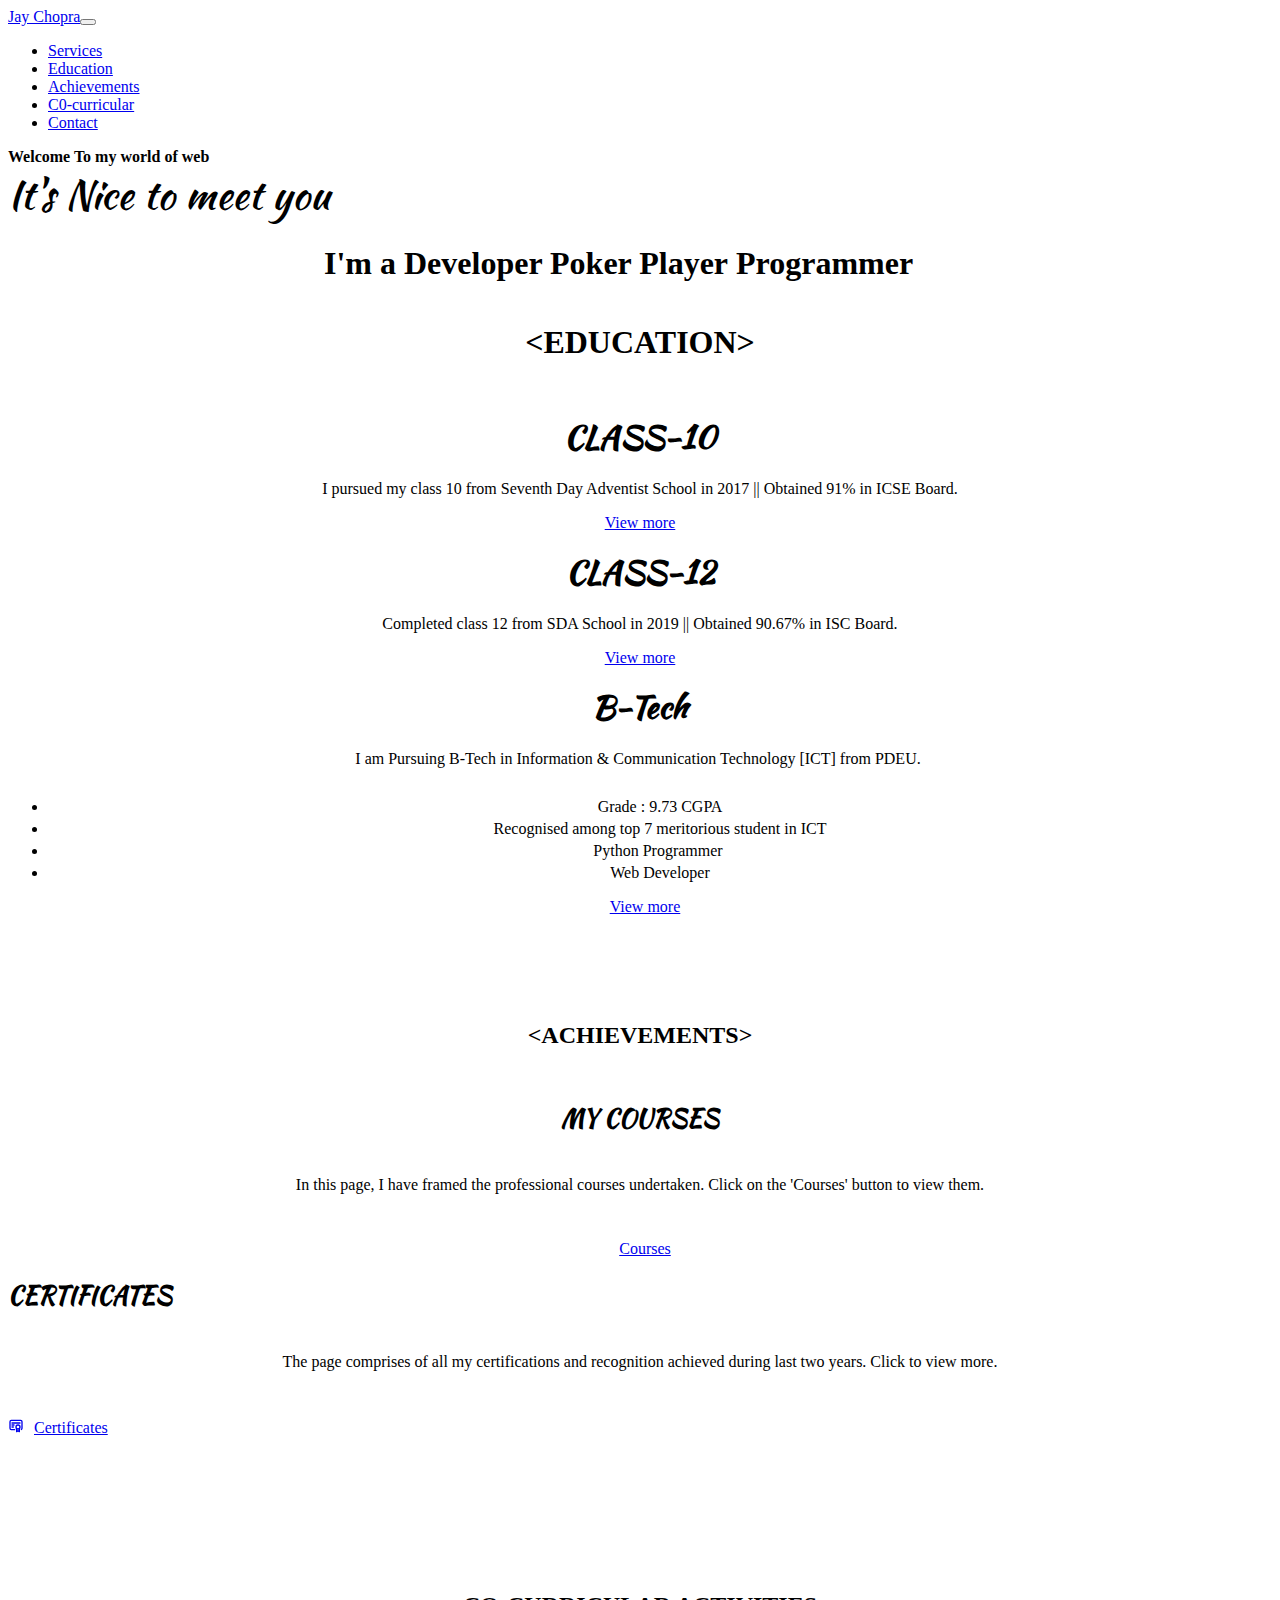
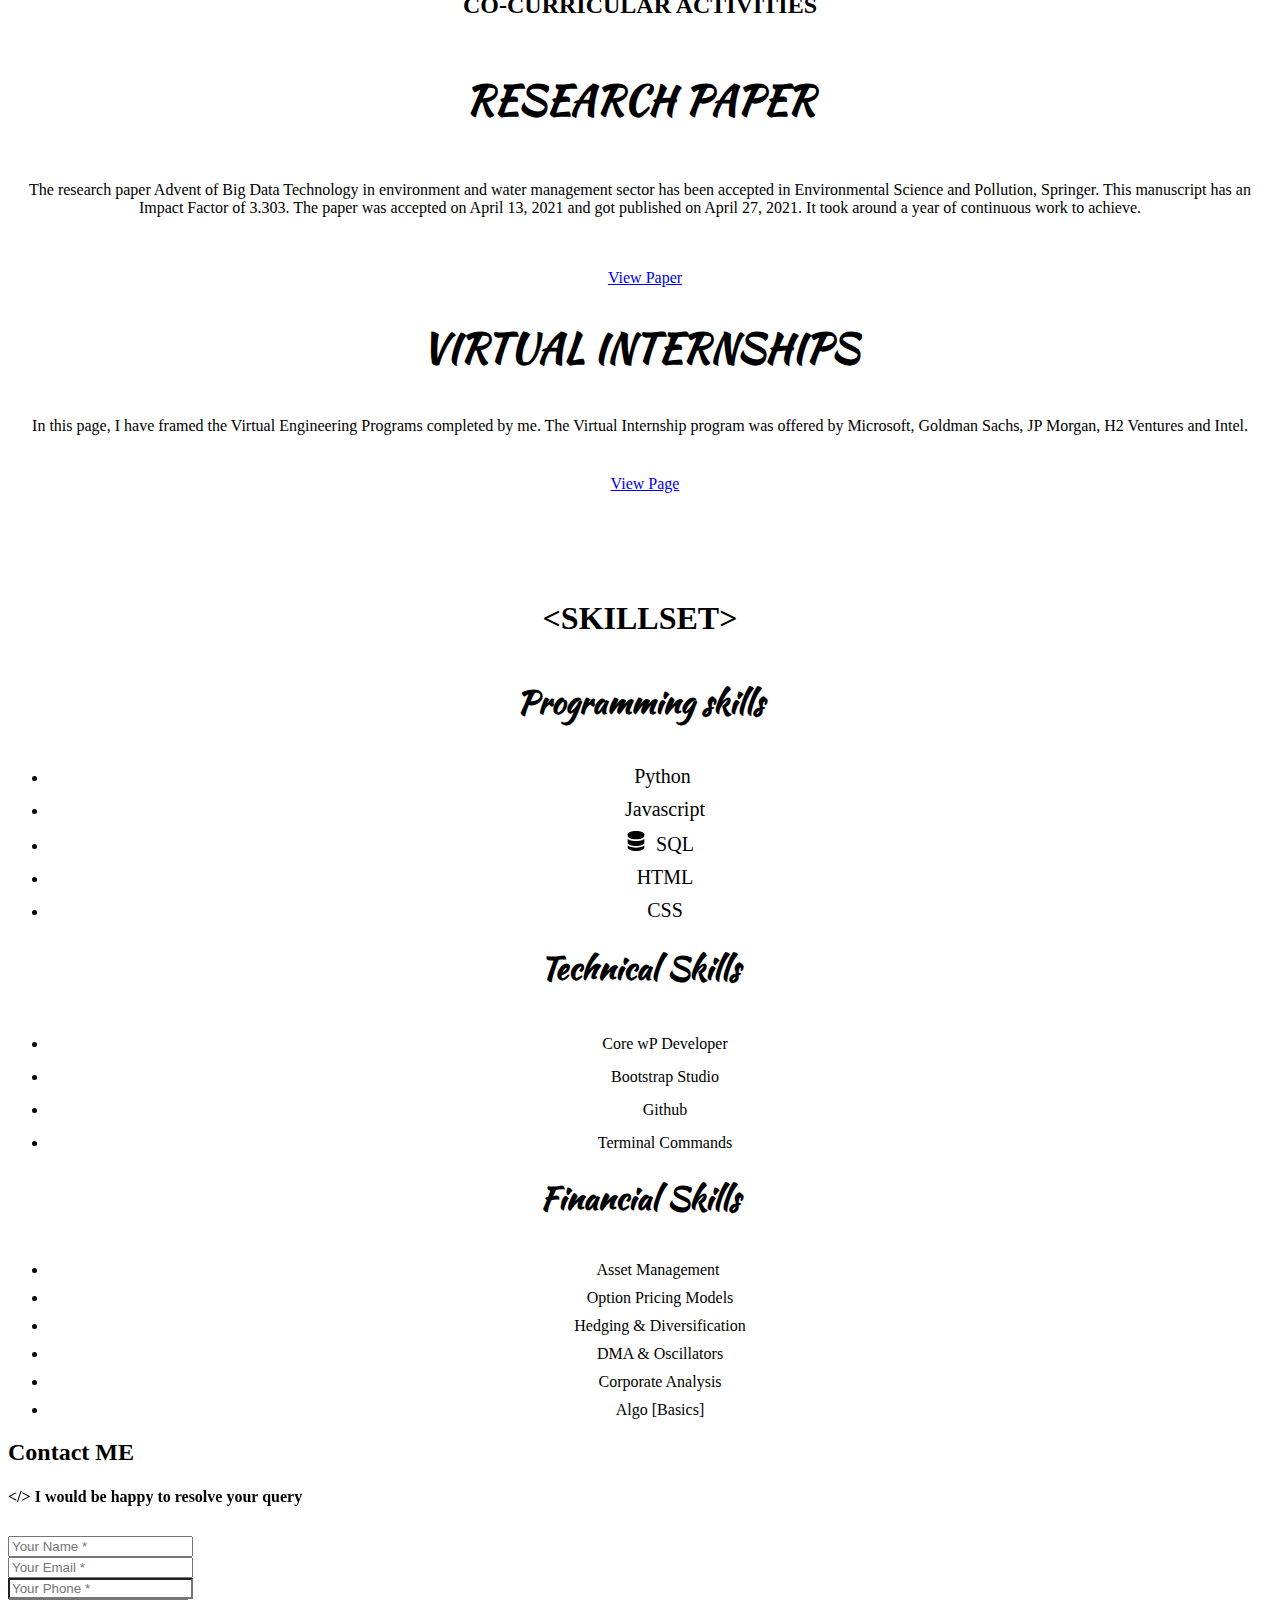
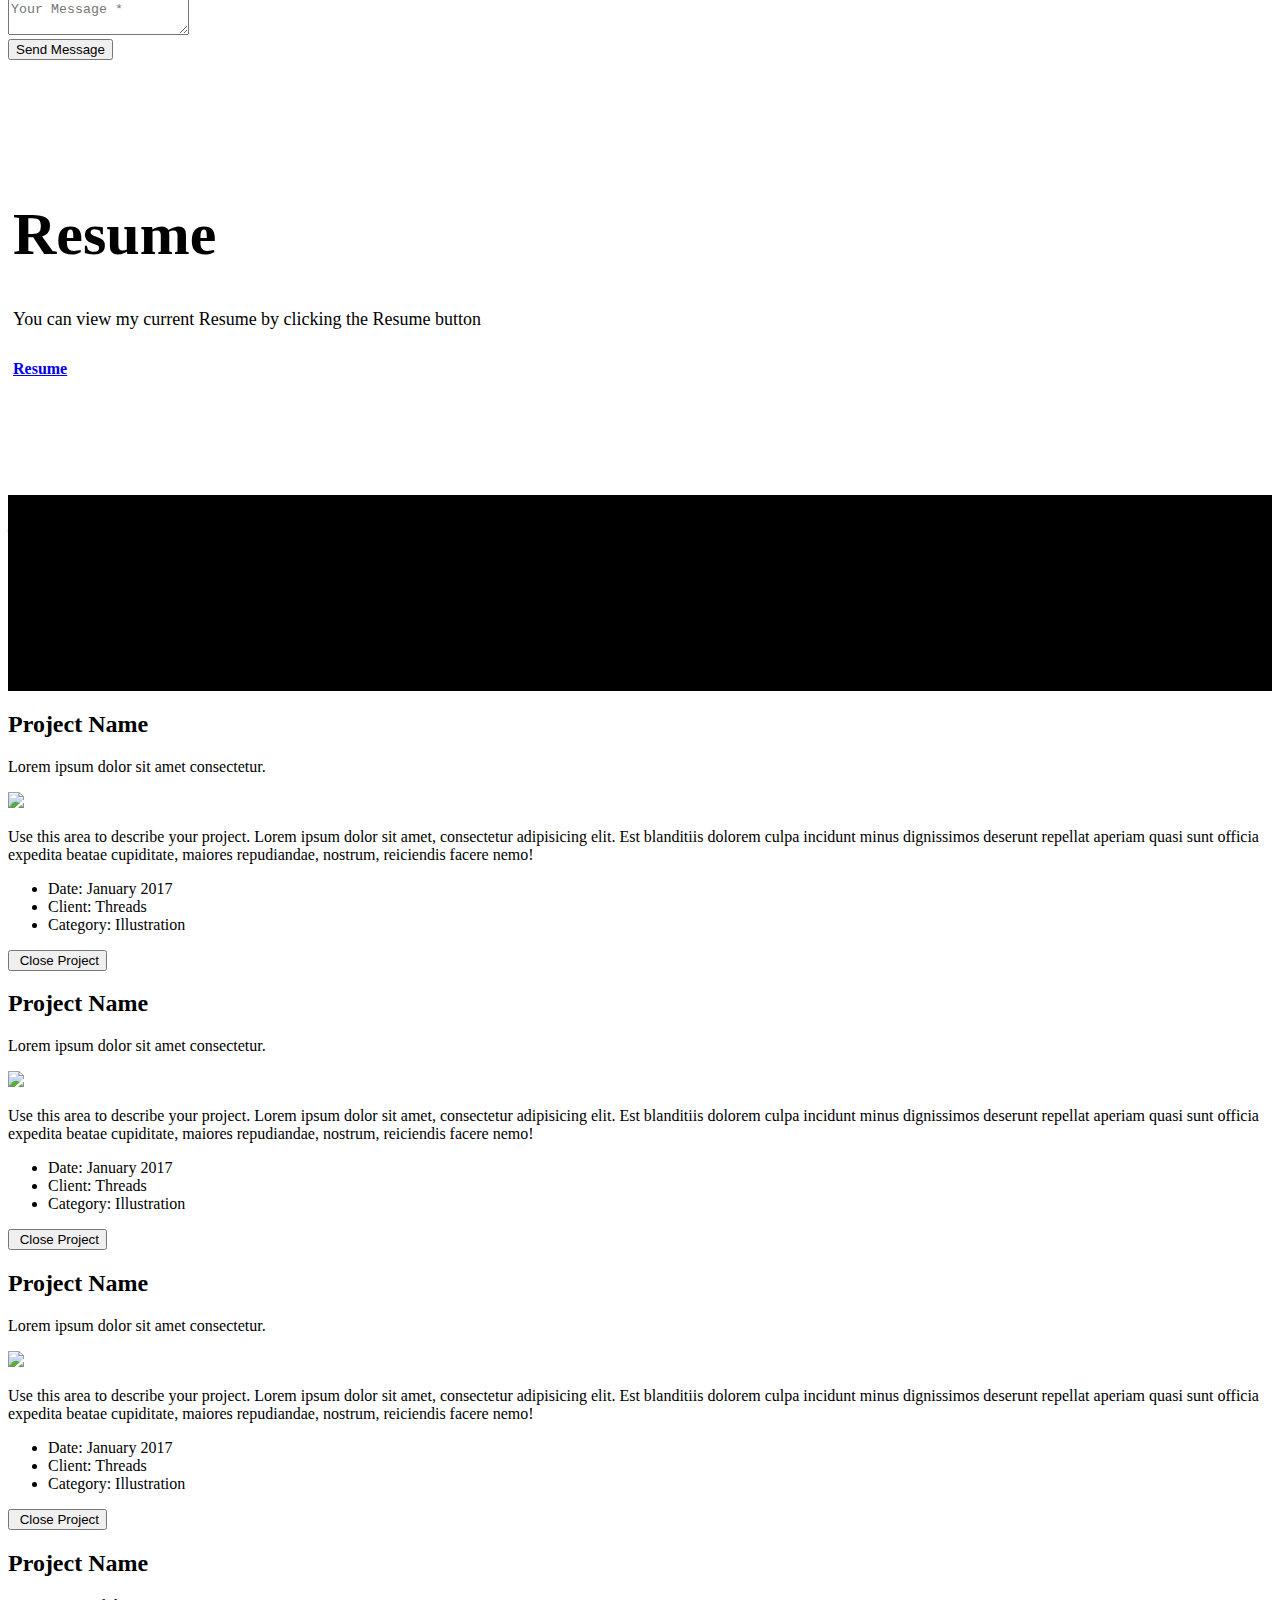
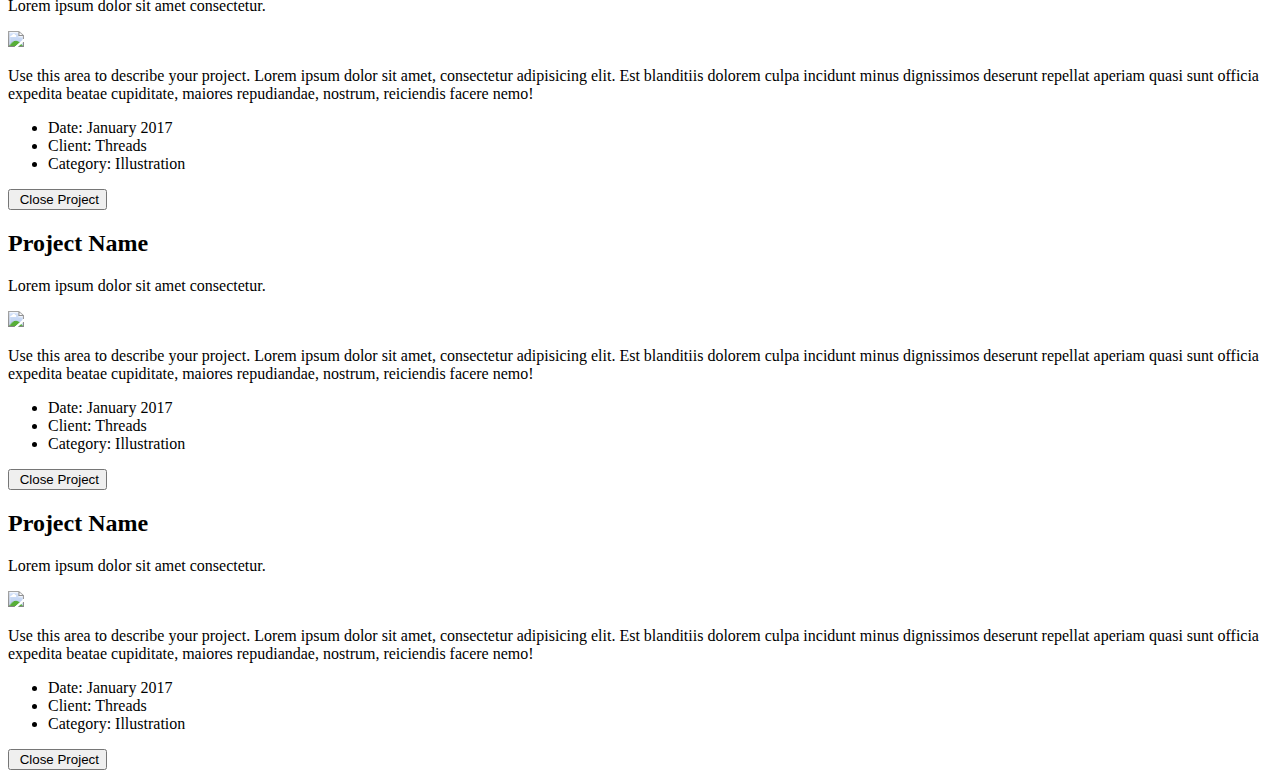
==== index.html @ 21f406fc "Update index.html" ====
<!DOCTYPE html>
<html>

<head>
    <meta charset="utf-8">
    <meta name="viewport" content="width=device-width, initial-scale=1.0, shrink-to-fit=no">
    <title>Home - Jay Chopra</title>
    <meta name="description" content="An amalgamation of web-developer and investor.">
    <link rel="stylesheet" href="./assets/bootstrap/css/bootstrap.min.css">
    <link rel="stylesheet" href="https://fonts.googleapis.com/css?family=Montserrat:400,700">
    <link rel="stylesheet" href="https://fonts.googleapis.com/css?family=Kaushan+Script">
    <link rel="stylesheet" href="https://fonts.googleapis.com/css?family=Akaya+Kanadaka&amp;display=swap">
    <link rel="stylesheet" href="./assets/fonts/fontawesome-all.min.css">
    <link rel="stylesheet" href="./assets/fonts/font-awesome.min.css">
    <link rel="stylesheet" href="./assets/fonts/ionicons.min.css">
    <link rel="stylesheet" href="./assets/fonts/line-awesome.min.css">
    <link rel="stylesheet" href="./assets/fonts/fontawesome5-overrides.min.css">
    <link rel="stylesheet" href="./assets/css/Animated-Typing-With-Blinking.css">
    <link rel="stylesheet" href="./assets/css/dropdown-search-bs4.css">
    <link rel="stylesheet" href="https://cdnjs.cloudflare.com/ajax/libs/animate.css/3.5.2/animate.min.css">
    <link rel="stylesheet" href="https://cdnjs.cloudflare.com/ajax/libs/aos/2.3.4/aos.css">
    <link rel="stylesheet" href="./assets/css/Jumbotron-Circular-Addon.css">
    <link rel="stylesheet" href="./assets/css/Projects-Clean.css">
    <link rel="stylesheet" href="./assets/css/untitled.css">
</head>

<body class="flex-grow-0 flex-shrink-0" id="page-top">
    <nav class="navbar navbar-dark navbar-expand-lg fixed-top bg-dark" id="mainNav" style="box-shadow: 3px 1px 12px 4px var(--pink);">
        <div class="container-fluid"><a class="navbar-brand" data-bss-hover-animate="pulse" href="#page-top" style="font-size: 32;text-shadow: 4px 1px 12px var(--orange);transform: scale(1.27);">Jay Chopra</a><button data-toggle="collapse" data-target="#navbarResponsive" class="navbar-toggler text-body navbar-toggler-right" data-bss-hover-animate="flash" type="button" aria-controls="navbarResponsive" aria-expanded="false" aria-label="Toggle navigation"><i class="fa fa-bars"></i></button>
            <div class="collapse navbar-collapse" id="navbarResponsive">
                <ul class="navbar-nav ml-auto text-uppercase">
                    <li class="nav-item"><a class="nav-link js-scroll-trigger" href="#services" style="text-shadow: 3px 1px 12px var(--blue);transform: scale(1);">Services</a></li>
                    <li class="nav-item"><a class="nav-link js-scroll-trigger" href="#education" style="text-shadow: 3px 1px 12px var(--blue);">Education</a></li>
                    <li class="nav-item"><a class="nav-link js-scroll-trigger" href="#courses" style="text-shadow: 3px 1px 12px var(--blue);">Achievements</a></li>
                    <li class="nav-item"><a class="nav-link js-scroll-trigger" href="#coca" style="text-shadow: 3px 1px 12px var(--blue);">C0-curricular</a></li>
                    <li class="nav-item"><a class="nav-link js-scroll-trigger" href="#contact" style="text-shadow: 3px 1px 12px var(--blue);">Contact</a></li>
                </ul>
            </div>
        </div>
    </nav>
    <header class="masthead" style="background-image:url('./assets/img/Br24.gif');">
        <div class="container">
            <div class="intro-text">
                <div class="text-capitalize text-center text-primary intro-lead-in" data-aos="zoom-in-up" data-aos-duration="600"><span style="color: var(--pink);border-color: var(--blue);font-weight: bold;background: var(--light);">Welcome To my world of web</span></div><span style="color: var(--gray-dark);font-size: 40px;font-family: 'Kaushan Script', serif;background: var(--light);">It's Nice to meet you</span>
            </div>
        </div>
    </header>
    <section style="padding-top: 0px;padding-bottom: 0px;">
        <div class="col" style="color: var(--indigo);background: linear-gradient(black, var(--orange) 0%, white 100%), var(--gray-dark);">
            <div class="text-nowrap d-flex justify-content-center align-items-center animated-text noSelect" style="background: rgba(255,255,255,0);border-style: none;margin-top: 16px;width: 50%;margin-right: auto;margin-left: auto;"><div class="caption v-middle text-center">
    <h1 class="cd-headline clip">
        <span class="blc">I'm a</span>
        <span class="cd-words-wrapper">
          <b class="is-visible">Developer </b>
          <b>Poker Player</b>
          <b>Programmer</b>
        </span>
        <span class="blinking"></span>
    </h1>
</div></div>
        </div>
    </section>
    <section id="education" style="text-align: center;">
        <div class="col-12 offset-0" data-aos="zoom-in" data-aos-duration="650" style="background: var(--gray-dark);">
            <h1 style="color: var(--light);padding-top: 20px;padding-bottom: 20px;text-shadow: 4px 1px 7px var(--orange);">&lt;EDUCATION&gt;</h1>
        </div>
        <div class="container" style="margin-top: 32px;">
            <div class="jumbotron" style="background: var(--gray-dark);">
                <h1 data-aos="slide-up" data-aos-duration="500" style="color: var(--white);margin-top: 5px;margin-bottom: 20px;font-family: 'Kaushan Script', serif;">CLASS-10</h1>
                <p data-aos="zoom-in-up" data-aos-duration="750" style="color: var(--white);">I pursued my class 10 from Seventh Day Adventist School in 2017 || Obtained 91% in ICSE Board.</p>
                <p><a class="btn btn-primary" role="button" data-aos="zoom-in-up" data-aos-duration="1000" style="background: var(--pink);border-color: var(--white);margin-top: 15px;" href="https://jaychopra.ml/academic-performance/">View more</a></p>
            </div>
        </div>
        <div class="container">
            <div class="jumbotron" style="background: var(--gray-dark);">
                <h1 data-aos="slide-up" data-aos-duration="500" style="color: var(--white);margin-top: 5px;margin-bottom: 20px;font-family: 'Kaushan Script', serif;">CLASS-12</h1>
                <p data-aos="zoom-in-up" data-aos-duration="1000" style="color: var(--light);">Completed class 12 from SDA School in 2019 || Obtained 90.67% in ISC Board.</p>
                <p><a class="btn btn-primary" role="button" data-aos="zoom-in-up" data-aos-duration="1000" style="background: var(--pink);border-color: var(--light);border-top-color: rgb(255,;border-right-color: 255,;border-bottom-color: 255);border-left-color: 255,;margin-top: 15px;" href="https://jaychopra.ml/academic-performance/">View more</a></p>
            </div>
        </div>
        <div class="container">
            <div class="jumbotron" style="background: var(--gray-dark);">
                <h1 data-aos="slide-up" data-aos-duration="500" style="color: var(--light);margin-top: 5px;margin-bottom: 20px;font-family: 'Kaushan Script', serif;">B-Tech</h1>
                <p data-aos="zoom-in-up" data-aos-duration="1000" style="color: var(--light);margin-bottom: 30px;">I am Pursuing B-Tech in Information &amp; Communication Technology [ICT] from PDEU.&nbsp;</p>
                <ul class="list-group">
                    <li class="list-group-item" data-aos="zoom-in-left" data-aos-duration="1000" style="margin-top: 4px;margin-bottom: 4px;border-right-width: 15px;border-right-color: var(--orange);border-left-width: 15px;border-left-color: var(--orange);"><span>Grade : 9.73 CGPA</span></li>
                    <li class="list-group-item" data-aos="zoom-in-left" data-aos-duration="1000" style="margin-top: 4px;margin-bottom: 4px;border-right-width: 15px;border-right-color: var(--orange);border-left-width: 15px;border-left-color: var(--orange);"><span>Recognised among top 7 meritorious student in ICT</span></li>
                    <li class="list-group-item" data-aos="zoom-in-left" data-aos-duration="1000" style="margin-top: 4px;margin-bottom: 4px;border-right-width: 15px;border-right-color: var(--orange);border-left-width: 15px;border-left-color: var(--orange);"><span>Python Programmer&nbsp;</span></li>
                    <li class="list-group-item" data-aos="zoom-in-left" data-aos-duration="1000" style="margin-top: 4px;margin-bottom: 4px;border-right-width: 15px;border-right-color: var(--orange);border-left-width: 15px;border-left-color: var(--orange);"><span>Web Developer</span></li>
                </ul>
                <p><a class="btn btn-primary" role="button" data-aos="zoom-in-up" data-aos-duration="1000" style="background: var(--pink);border-color: var(--white);margin-top: 30px;" href="https://jaychopra.ml/"><i class="fa fa-university" style="margin-right: 10px;"></i>View more</a></p>
            </div>
        </div>
    </section>
    <section id="courses" style="padding-top: 50px;padding-bottom: 50px;">
        <div class="col" style="background: var(--gray-dark);color: var(--white);text-shadow: 4px 1Px 7px var(--orange);">
            <h2 data-aos="zoom-in" data-aos-duration="500" style="font-size: 35;padding-top: 20PX;padding-bottom: 20PX;text-align: center;">&lt;ACHIEVEMENTS&gt;</h2>
        </div>
        <div class="container" style="margin-top: 32PX;">
            <div class="jumbotron" style="text-align: center;background: var(--gray-dark);">
                <h2 data-aos="slide-up" data-aos-duration="500" style="color: var(--light);font-family: 'Kaushan Script', serif;">MY COURSES</h2>
                <p data-aos="zoom-in-up" data-aos-duration="1000" style="text-align: center;color: var(--light);padding-top: 20px;padding-bottom: 30px;">In this page, I have framed the professional courses undertaken. Click on the 'Courses' button to view them.</p>
                <p><a class="btn btn-primary btn-lg" role="button" data-aos="zoom-in-up" data-aos-duration="1000" style="background: var(--pink);border-color: var(--white);border-top-color: rgb(255,;border-right-color: 255,;border-bottom-color: 255);border-left-color: 255,;" href="https://jaychopra.ml/courses/"><i class="fa fa-graduation-cap" style="margin-right: 10px;"></i>Courses</a></p>
            </div>
        </div>
        <div class="container">
            <div class="jumbotron text-center" style="background: var(--gray-dark);">
                <h2 style="color: var(--light);font-family: 'Kaushan Script', serif;">CERTIFICATES</h2>
                <p data-aos="zoom-in-up" data-aos-duration="1000" style="color: var(--light);text-align: center;padding-top: 20px;padding-bottom: 30px;">The page comprises of all my certifications and recognition achieved during last two years. Click to view more.</p>
                <p><a class="btn btn-primary btn-lg" role="button" data-aos="zoom-in-up" data-aos-duration="1000" href="https://jaychopra.ml/certifications/" style="background: var(--pink);border-color: var(--light);"><svg xmlns="http://www.w3.org/2000/svg" width="1em" height="1em" viewBox="0 0 24 24" stroke-width="2" stroke="currentColor" fill="none" stroke-linecap="round" stroke-linejoin="round" class="icon icon-tabler icon-tabler-certificate" style="margin-right: 10px;">
                            <path stroke="none" d="M0 0h24v24H0z" fill="none"></path>
                            <circle cx="15" cy="15" r="3"></circle>
                            <path d="M13 17.5v4.5l2 -1.5l2 1.5v-4.5"></path>
                            <path d="M10 19h-5a2 2 0 0 1 -2 -2v-10c0 -1.1 .9 -2 2 -2h14a2 2 0 0 1 2 2v10a2 2 0 0 1 -1 1.73"></path>
                            <line x1="6" y1="9" x2="18" y2="9"></line>
                            <line x1="6" y1="12" x2="9" y2="12"></line>
                            <line x1="6" y1="15" x2="8" y2="15"></line>
                        </svg>Certificates</a></p>
            </div>
        </div>
    </section>
    <section id="coca" style="padding-top: 50px;padding-bottom: 50px;">
        <div class="col" style="background: var(--gray-dark);color: var(--light);text-shadow: 4px 1px 7px var(--orange);">
            <h2 data-aos="zoom-in" style="text-align: center;padding-top: 20PX;padding-bottom: 20PX;">CO-CURRICULAR ACTIVITIES</h2>
        </div>
        <div class="container">
            <div class="row">
                <div class="col-md-6" style="margin-top: 32px;">
                    <div class="jumbotron" style="text-align: center;color: var(--light);background: var(--gray-dark);">
                        <h2 data-aos="slide-up" data-aos-duration="500" data-aos-delay="100" style="font-family: 'Kaushan Script', serif;margin-top: 5px;font-size: 40px;">RESEARCH PAPER</h2>
                        <p data-aos="zoom-in-up" data-aos-duration="1000" data-aos-delay="200" style="text-align: center;margin-bottom: 0px;"><br>The research paper Advent of Big Data Technology in environment and water management sector has been accepted in Environmental Science and Pollution, Springer. This manuscript has an Impact Factor of 3.303. The paper was accepted on April 13, 2021 and got published on April 27, 2021. It took around a year of continuous work to achieve.<br><br><br></p>
                        <p><a class="btn btn-primary btn-block" role="button" data-aos="zoom-in-up" data-aos-duration="1000" style="background: var(--pink);border-color: var(--white);border-left-color: var(--white);" href="https://link.springer.com/article/10.1007/s11356-021-14017-y"><i class="icon ion-ios-paper" style="margin-right: 10px;"></i>View Paper</a></p>
                    </div>
                </div>
                <div class="col-md-6" style="margin-top: 32px;">
                    <div class="jumbotron" style="text-align: center;background: var(--gray-dark);">
                        <h2 data-aos="slide-up" data-aos-duration="500" data-aos-delay="100" style="color: var(--white);font-family: 'Kaushan Script', serif;margin-top: 5px;margin-bottom: 40px;font-size: 40px;">VIRTUAL INTERNSHIPS</h2>
                        <p data-aos="zoom-in-up" data-aos-duration="1000" data-aos-delay="250" style="color: var(--white);text-align: center;margin-top: 20px;margin-bottom: 40px;">In this page, I have framed the Virtual Engineering Programs completed by me. The Virtual Internship program was offered by Microsoft, Goldman Sachs, JP Morgan, H2 Ventures and Intel.</p>
                        <p><a class="btn btn-primary btn-block" role="button" data-aos="zoom-in-up" data-aos-duration="1000" data-aos-delay="250" style="background: var(--pink);border-color: var(--white);" href="https://jaychopra.ml/virtual-internships/"><i class="fas fa-certificate" style="margin-right: 10px;"></i>View Page</a></p>
                    </div>
                </div>
            </div>
        </div>
    </section>
    <section style="text-align: center;">
        <div class="col" style="background: var(--gray-dark);">
            <h1 data-aos="zoom-in" data-aos-duration="500" style="color: var(--light);text-shadow: 4px 1px 7px var(--orange);padding-top: 20px;padding-bottom: 20px;">&lt;SKILLSET&gt;</h1>
        </div>
        <div class="container">
            <div class="row">
                <div class="col-md-4" style="margin-top: 10px;">
                    <div class="jumbotron" style="background: var(--gray-dark);">
                        <h1 data-aos="slide-up" style="color: var(--white);font-family: 'Kaushan Script', serif;margin-bottom: 40px;">Programming skills</h1>
                        <ul class="list-group">
                            <li class="list-group-item" data-aos="zoom-in-left" data-aos-duration="1000" data-aos-delay="250" style="margin-bottom: 10px;border-right: 10px groove var(--pink) ;border-bottom: 10px groove var(--pink) ;"><i class="icon ion-social-python" style="margin-right: 10px;color: var(--blue);font-size: 20px;"></i><span style="font-size: 20px;">Python&nbsp;</span></li>
                            <li class="list-group-item" data-aos="zoom-in-left" data-aos-duration="1000" data-aos-delay="250" style="margin-bottom: 10px;border-right: 10px groove var(--pink) ;border-bottom: 10px groove var(--pink) ;"><i class="icon ion-social-javascript" style="margin-right: 10px;font-size: 20px;color: var(--yellow);"></i><span style="font-size: 20px;">Javascript</span></li>
                            <li class="list-group-item" data-aos="zoom-in-left" data-aos-duration="1000" data-aos-delay="250" style="margin-bottom: 10px;border-right: 10px groove var(--pink) ;border-bottom: 10px groove var(--pink) ;"><svg xmlns="http://www.w3.org/2000/svg" width="1em" height="1em" fill="currentColor" viewBox="0 0 16 16" class="bi bi-server" style="margin-right: 10px;font-size: 20px;">
                                    <path d="M1.333 2.667C1.333 1.194 4.318 0 8 0s6.667 1.194 6.667 2.667V4c0 1.473-2.985 2.667-6.667 2.667S1.333 5.473 1.333 4V2.667z"></path>
                                    <path d="M1.333 6.334v3C1.333 10.805 4.318 12 8 12s6.667-1.194 6.667-2.667V6.334a6.51 6.51 0 0 1-1.458.79C11.81 7.684 9.967 8 8 8c-1.966 0-3.809-.317-5.208-.876a6.508 6.508 0 0 1-1.458-.79z"></path>
                                    <path d="M14.667 11.668a6.51 6.51 0 0 1-1.458.789c-1.4.56-3.242.876-5.21.876-1.966 0-3.809-.316-5.208-.876a6.51 6.51 0 0 1-1.458-.79v1.666C1.333 14.806 4.318 16 8 16s6.667-1.194 6.667-2.667v-1.665z"></path>
                                </svg><span style="font-size: 20PX;">SQL</span></li>
                            <li class="list-group-item" data-aos="zoom-in-left" data-aos-duration="1000" data-aos-delay="250" style="margin-bottom: 10px;border-right: 10px groove var(--pink) ;border-bottom: 10px groove var(--pink) ;"><i class="fa fa-html5" style="margin-right: 10PX;font-size: 20PX;color: var(--orange);"></i><span style="font-size: 20PX;">HTML</span></li>
                            <li class="list-group-item" data-aos="zoom-in-left" data-aos-duration="1000" data-aos-delay="250" style="margin-bottom: 10px;border-right: 10px groove var(--pink) ;border-bottom: 10px groove var(--pink) ;"><i class="fa fa-css3" style="margin-right: 10PX;font-size: 20PX;color: var(--blue);"></i><span style="font-size: 20PX;">CSS</span></li>
                        </ul>
                        <p></p>
                    </div>
                </div>
                <div class="col-md-4" style="margin-top: 10px;">
                    <div class="jumbotron" style="background: var(--gray-dark);">
                        <h1 data-aos="flip-up" data-aos-duration="1000" data-aos-delay="250" style="color: var(--white);font-family: 'Kaushan Script', serif;margin-bottom: 40px;">Technical Skills</h1>
                        <p style="color: var(--white);"></p>
                        <ul class="list-group">
                            <li class="list-group-item" data-aos="zoom-in" data-aos-duration="1000" data-aos-delay="250" style="margin-bottom: 10px;border-left-width: 15px;border-left-color: var(--orange);"><i class="fa fa-wordpress" style="margin-right: 10PX;font-size: 20PX;color: var(--pink);"></i><span>Core wP Developer</span></li>
                            <li class="list-group-item" data-aos="zoom-in" data-aos-duration="1000" data-aos-delay="250" style="margin-bottom: 10px;border-left-width: 15px;border-left-color: var(--orange);"><i class="icon ion-ios-browsers-outline" style="margin-right: 10px;color: var(--blue);font-size: 20px;"></i><span>Bootstrap Studio</span></li>
                            <li class="list-group-item" data-aos="zoom-in" data-aos-duration="1000" data-aos-delay="250" style="margin-bottom: 10px;border-left-width: 15px;border-left-color: var(--orange);"><i class="fa fa-github" style="margin-right: 10px;font-size: 20px;"></i><span>Github</span></li>
                            <li class="list-group-item" data-aos="zoom-in" data-aos-duration="1000" data-aos-delay="250" style="margin-bottom: 10px;border-left-width: 15px;border-left-color: var(--orange);"><i class="fa fa-terminal" style="margin-right: 10px;font-size: 20px;color: var(--light);background: var(--gray-dark);"></i><span>Terminal Commands</span></li>
                        </ul>
                        <p></p>
                    </div>
                </div>
                <div class="col-md-4" style="margin-top: 10px;">
                    <div class="jumbotron" style="background: var(--gray-dark);">
                        <h1 data-aos="flip-down" data-aos-duration="1000" data-aos-delay="150" style="color: var(--white);font-family: 'Kaushan Script', serif;margin-bottom: 40px;">Financial Skills</h1>
                        <ul class="list-group">
                            <li class="list-group-item" data-aos="zoom-in-up" data-aos-duration="1000" data-aos-delay="250" style="margin-bottom: 10px;border-top-width: 15px;border-top-color: var(--red);"><span>Asset Management&nbsp;</span></li>
                            <li class="list-group-item" data-aos="zoom-in-up" data-aos-duration="1000" data-aos-delay="250" style="margin-bottom: 10px;border-top-width: 15px;border-top-color: var(--red);"><span>Option Pricing Models</span></li>
                            <li class="list-group-item" data-aos="zoom-in-up" data-aos-duration="1000" data-aos-delay="250" style="margin-bottom: 10px;border-top-width: 15px;border-top-color: var(--red);"><span>Hedging &amp; Diversification</span></li>
                            <li class="list-group-item" data-aos="zoom-in-up" data-aos-duration="1000" data-aos-delay="250" style="margin-bottom: 10px;border-top-width: 15px;border-top-color: var(--red);"><span>DMA &amp; Oscillators</span></li>
                            <li class="list-group-item" data-aos="zoom-in-up" data-aos-duration="1000" data-aos-delay="250" style="margin-bottom: 10px;border-top-width: 15px;border-top-color: var(--red);"><span>Corporate Analysis</span></li>
                            <li class="list-group-item" data-aos="zoom-in-up" data-aos-duration="1000" data-aos-delay="250" style="margin-bottom: 10px;border-top-width: 15px;border-top-color: var(--red);"><span>Algo [Basics]</span></li>
                        </ul>
                        <p></p>
                    </div>
                </div>
            </div>
        </div>
    </section>
    <section id="contact" style="background-image:url('assets/img/map-image.png');">
        <div class="container">
            <div class="row">
                <div class="col-lg-12 text-center" style="text-shadow: 0px 0px var(--blue);">
                    <h2 class="text-uppercase section-heading" style="text-shadow: 10px 1px 13px var(--blue);transform: translate(0px) rotate(0deg) scale(1);">Contact ME</h2>
                    <h3 class="text-muted section-subheading" style="filter: sepia(0%);transform: scale(1.16);color: var(--light);"></h3>
                    <h4 class="text-muted section-subheading" style="filter: sepia(0%);transform: scale(1);color: var(--light);margin-bottom: 30px;">&lt;/&gt; I would be happy to resolve your query</h4>
                </div>
            </div>
            <div class="row">
                <div class="col-lg-12">
                    <form id="contactForm" name="contactForm" novalidate="novalidate">
                        <div class="form-row">
                            <div class="col-md-6">
                                <div class="form-group"><input class="form-control" type="text" data-bss-hover-animate="pulse" id="name" placeholder="Your Name *" required=""><small class="form-text text-danger flex-grow-1 help-block lead"></small></div>
                                <div class="form-group"><input class="form-control" type="email" data-bss-hover-animate="pulse" id="email" placeholder="Your Email *" required="" inputmode="email"><small class="form-text text-danger help-block lead"></small></div>
                                <div class="form-group"><input class="form-control" type="tel" data-bss-hover-animate="pulse" placeholder="Your Phone *" required="" style="box-shadow: 0px 0px;" inputmode="numeric"><small class="form-text text-danger help-block lead"></small></div>
                            </div>
                            <div class="col-md-6">
                                <div class="form-group"><textarea class="form-control" data-bss-hover-animate="pulse" id="message" placeholder="Your Message *" required=""></textarea><small class="form-text text-danger help-block lead"></small></div>
                            </div>
                            <div class="clearfix"></div>
                            <div class="col-lg-12 text-center">
                                <div id="success"></div><button class="btn btn-primary btn-xl text-uppercase" data-bss-hover-animate="flash" id="sendMessageButton" type="submit" style="color: var(--dark);">Send Message</button>
                            </div>
                        </div>
                    </form>
                </div>
            </div>
        </div>
    </section>
    <section style="padding-bottom: 80px;padding-top: 100px;">
        <div class="jumbotron text-center" style="background: var(--gray-dark);margin-right: 5px;margin-left: 5px;">
            <h1 data-aos="zoom-in" style="color: var(--light);font-size: 60px;">Resume</h1>
            <p data-aos="zoom-in" data-aos-duration="1000" data-aos-delay="500" style="color: var(--light);margin-top: 20px;margin-bottom: 30px;font-size: 18px;">You can view my current Resume by clicking the Resume button</p>
            <p><a class="btn btn-primary" role="button" data-aos="zoom-in" data-aos-duration="1000" data-aos-delay="500" href="https://drive.google.com/file/d/1E4tWUwLLKwQmD3qWIn9jCupteX9cgw9H/view?usp=sharing" style="background: var(--pink);border-color: var(--light);border-top-color: rgb(255,;border-right-color: 255,;border-bottom-color: 255);border-left-color: 255,;font-weight: bold;">Resume</a></p>
        </div>
    </section>
    <footer class="shadow-sm" style="background: #000000;">
        <div class="col">
            <h1 data-aos="zoom-in" data-aos-duration="1700" style="color: var(--white);font-family: 'Kaushan Script', serif;padding-bottom: 25px;text-shadow: 4px 4px 9px var(--primary);">Jay Chopra</h1>
        </div>
        <div class="container">
            <div class="row">
                <div class="col">
                    <ul class="list-inline social-buttons" style="text-align: center;">
                        <li class="list-inline-item"><a class="bg-secondary border rounded-0" href="mailto:jaychopra.ml@icloud.com" style="font-size: 30px;margin-right: 5px;"><i class="icon ion-android-mail" style="text-align: center;font-size: 30px;"></i></a></li>
                        <li class="list-inline-item"><a class="bg-secondary border rounded-0" style="font-size: 30px;" href="https://github.com/jaychopra04"><i class="la la-github-square" style="font-size: 30px;"></i></a></li>
                        <li class="list-inline-item"><a class="bg-secondary border rounded-0" href="https://www.linkedin.com/in/jay-chopra-86b54b1a5/" style="font-size: 30px;margin-left: 5px;"><i class="fa fa-linkedin"></i></a></li>
                    </ul>
                </div>
            </div>
        </div>
    </footer>
    <div class="modal fade text-center portfolio-modal" role="dialog" tabindex="-1" id="portfolioModal1">
        <div class="modal-dialog modal-lg" role="document">
            <div class="modal-content">
                <div class="container">
                    <div class="row">
                        <div class="col-lg-8 mx-auto">
                            <div class="modal-body">
                                <h2 class="text-uppercase">Project Name</h2>
                                <p class="text-muted item-intro">Lorem ipsum dolor sit amet consectetur.</p><img class="img-fluid d-block mx-auto" src="portfolio/1-full.jpg">
                                <p>Use this area to describe your project. Lorem ipsum dolor sit amet, consectetur adipisicing elit. Est blanditiis dolorem culpa incidunt minus dignissimos deserunt repellat aperiam quasi sunt officia expedita beatae cupiditate, maiores repudiandae, nostrum, reiciendis facere nemo!</p>
                                <ul class="list-unstyled">
                                    <li>Date: January 2017</li>
                                    <li>Client: Threads</li>
                                    <li>Category: Illustration</li>
                                </ul><button class="btn btn-primary" data-dismiss="modal" type="button"><i class="fa fa-times"></i><span>&nbsp;Close Project</span></button>
                            </div>
                        </div>
                    </div>
                </div>
            </div>
        </div>
    </div>
    <div class="modal fade text-center portfolio-modal" role="dialog" tabindex="-1" id="portfolioModal2">
        <div class="modal-dialog modal-lg" role="document">
            <div class="modal-content">
                <div class="container">
                    <div class="row">
                        <div class="col-lg-8 mx-auto">
                            <div class="modal-body">
                                <h2 class="text-uppercase">Project Name</h2>
                                <p class="text-muted item-intro">Lorem ipsum dolor sit amet consectetur.</p><img class="img-fluid d-block mx-auto" src="portfolio/2-full.jpg">
                                <p>Use this area to describe your project. Lorem ipsum dolor sit amet, consectetur adipisicing elit. Est blanditiis dolorem culpa incidunt minus dignissimos deserunt repellat aperiam quasi sunt officia expedita beatae cupiditate, maiores repudiandae, nostrum, reiciendis facere nemo!</p>
                                <ul class="list-unstyled">
                                    <li>Date: January 2017</li>
                                    <li>Client: Threads</li>
                                    <li>Category: Illustration</li>
                                </ul><button class="btn btn-primary" data-dismiss="modal" type="button"><i class="fa fa-times"></i><span>&nbsp;Close Project</span></button>
                            </div>
                        </div>
                    </div>
                </div>
            </div>
        </div>
    </div>
    <div class="modal fade text-center portfolio-modal" role="dialog" tabindex="-1" id="portfolioModal3">
        <div class="modal-dialog modal-lg" role="document">
            <div class="modal-content">
                <div class="container">
                    <div class="row">
                        <div class="col-lg-8 mx-auto">
                            <div class="modal-body">
                                <h2 class="text-uppercase">Project Name</h2>
                                <p class="text-muted item-intro">Lorem ipsum dolor sit amet consectetur.</p><img class="img-fluid d-block mx-auto" src="portfolio/3-full.jpg">
                                <p>Use this area to describe your project. Lorem ipsum dolor sit amet, consectetur adipisicing elit. Est blanditiis dolorem culpa incidunt minus dignissimos deserunt repellat aperiam quasi sunt officia expedita beatae cupiditate, maiores repudiandae, nostrum, reiciendis facere nemo!</p>
                                <ul class="list-unstyled">
                                    <li>Date: January 2017</li>
                                    <li>Client: Threads</li>
                                    <li>Category: Illustration</li>
                                </ul><button class="btn btn-primary" data-dismiss="modal" type="button"><i class="fa fa-times"></i><span>&nbsp;Close Project</span></button>
                            </div>
                        </div>
                    </div>
                </div>
            </div>
        </div>
    </div>
    <div class="modal fade text-center portfolio-modal" role="dialog" tabindex="-1" id="portfolioModal4">
        <div class="modal-dialog modal-lg" role="document">
            <div class="modal-content">
                <div class="container">
                    <div class="row">
                        <div class="col-lg-8 mx-auto">
                            <div class="modal-body">
                                <h2 class="text-uppercase">Project Name</h2>
                                <p class="text-muted item-intro">Lorem ipsum dolor sit amet consectetur.</p><img class="img-fluid d-block mx-auto" src="portfolio/4-full.jpg">
                                <p>Use this area to describe your project. Lorem ipsum dolor sit amet, consectetur adipisicing elit. Est blanditiis dolorem culpa incidunt minus dignissimos deserunt repellat aperiam quasi sunt officia expedita beatae cupiditate, maiores repudiandae, nostrum, reiciendis facere nemo!</p>
                                <ul class="list-unstyled">
                                    <li>Date: January 2017</li>
                                    <li>Client: Threads</li>
                                    <li>Category: Illustration</li>
                                </ul><button class="btn btn-primary" data-dismiss="modal" type="button"><i class="fa fa-times"></i><span>&nbsp;Close Project</span></button>
                            </div>
                        </div>
                    </div>
                </div>
            </div>
        </div>
    </div>
    <div class="modal fade text-center portfolio-modal" role="dialog" tabindex="-1" id="portfolioModal5">
        <div class="modal-dialog modal-lg" role="document">
            <div class="modal-content">
                <div class="container">
                    <div class="row">
                        <div class="col-lg-8 mx-auto">
                            <div class="modal-body">
                                <h2 class="text-uppercase">Project Name</h2>
                                <p class="text-muted item-intro">Lorem ipsum dolor sit amet consectetur.</p><img class="img-fluid d-block mx-auto" src="portfolio/5-full.jpg">
                                <p>Use this area to describe your project. Lorem ipsum dolor sit amet, consectetur adipisicing elit. Est blanditiis dolorem culpa incidunt minus dignissimos deserunt repellat aperiam quasi sunt officia expedita beatae cupiditate, maiores repudiandae, nostrum, reiciendis facere nemo!</p>
                                <ul class="list-unstyled">
                                    <li>Date: January 2017</li>
                                    <li>Client: Threads</li>
                                    <li>Category: Illustration</li>
                                </ul><button class="btn btn-primary" data-dismiss="modal" type="button"><i class="fa fa-times"></i><span>&nbsp;Close Project</span></button>
                            </div>
                        </div>
                    </div>
                </div>
            </div>
        </div>
    </div>
    <div class="modal fade text-center portfolio-modal" role="dialog" tabindex="-1" id="portfolioModal6">
        <div class="modal-dialog modal-lg" role="document">
            <div class="modal-content">
                <div class="container">
                    <div class="row">
                        <div class="col-lg-8 mx-auto">
                            <div class="modal-body">
                                <h2 class="text-uppercase">Project Name</h2>
                                <p class="text-muted item-intro">Lorem ipsum dolor sit amet consectetur.</p><img class="img-fluid d-block mx-auto" src="portfolio/6-full.jpg">
                                <p>Use this area to describe your project. Lorem ipsum dolor sit amet, consectetur adipisicing elit. Est blanditiis dolorem culpa incidunt minus dignissimos deserunt repellat aperiam quasi sunt officia expedita beatae cupiditate, maiores repudiandae, nostrum, reiciendis facere nemo!</p>
                                <ul class="list-unstyled">
                                    <li>Date: January 2017</li>
                                    <li>Client: Threads</li>
                                    <li>Category: Illustration</li>
                                </ul><button class="btn btn-primary" data-dismiss="modal" type="button"><i class="fa fa-times"></i><span>&nbsp;Close Project</span></button>
                            </div>
                        </div>
                    </div>
                </div>
            </div>
        </div>
    </div>
    <script src="./assets/js/jquery.min.js"></script>
    <script src="./assets/bootstrap/js/bootstrap.min.js"></script>
    <script src="./assets/js/bs-init.js"></script>
    <script src="https://cdnjs.cloudflare.com/ajax/libs/aos/2.3.4/aos.js"></script>
    <script src="https://cdnjs.cloudflare.com/ajax/libs/jquery-easing/1.4.1/jquery.easing.min.js"></script>
    <script src="./assets/js/agency.js"></script>
    <script src="./assets/js/Animated-Typing-With-Blinking.js"></script>
    <script src="./assets/js/dropdown-search-bs4.js"></script>
</body>

</html>
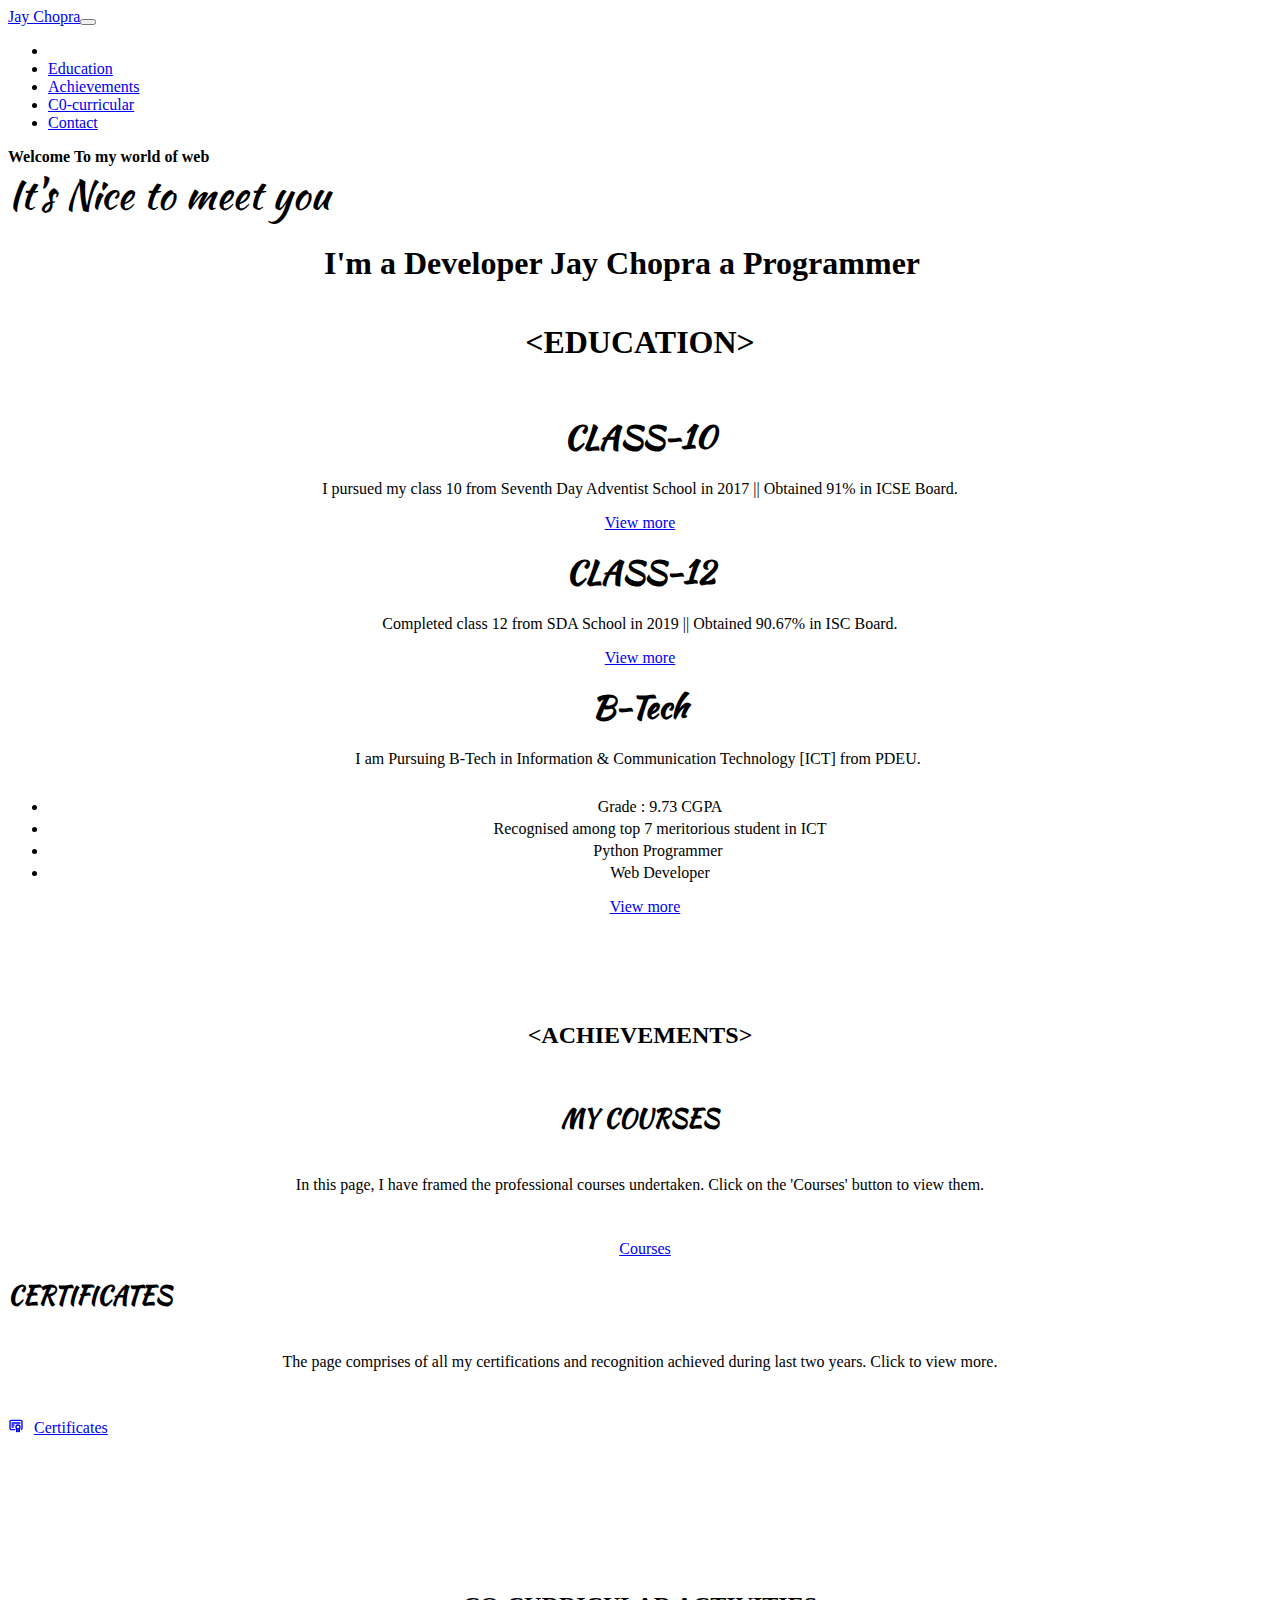
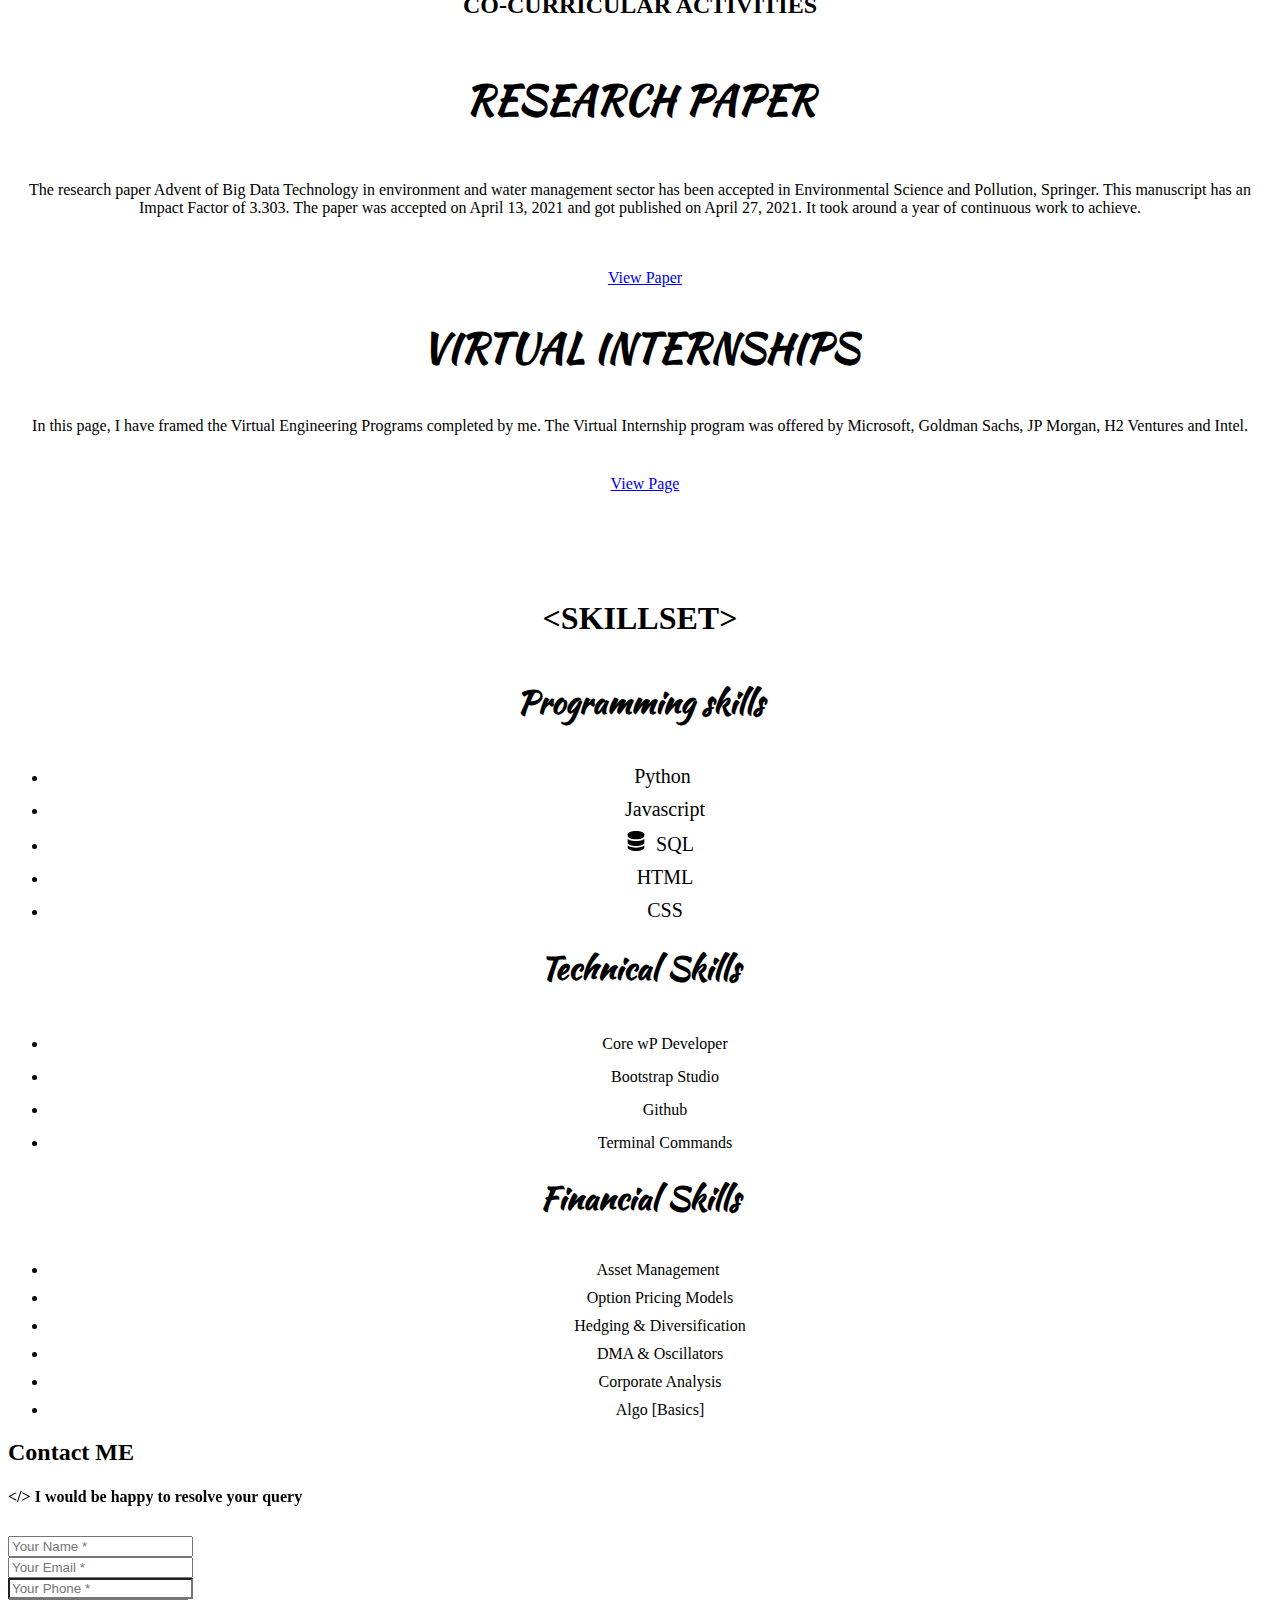
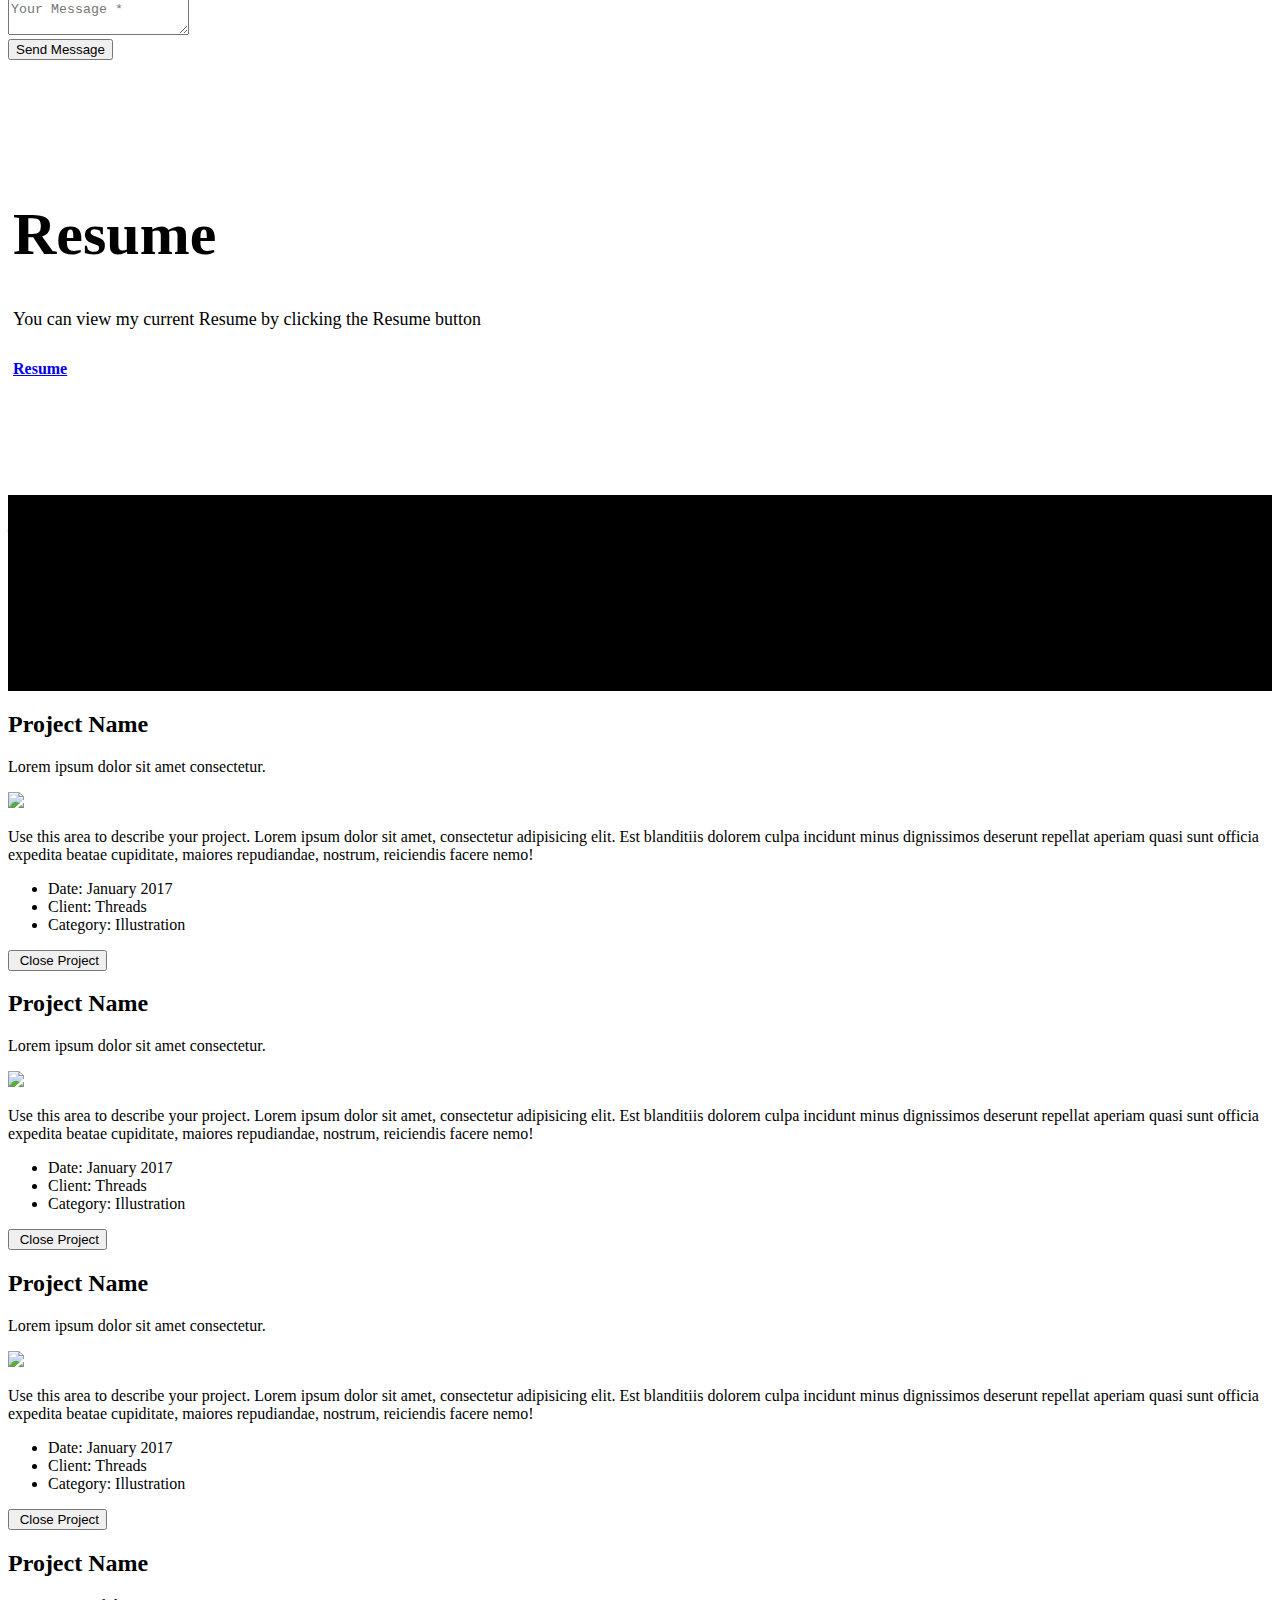
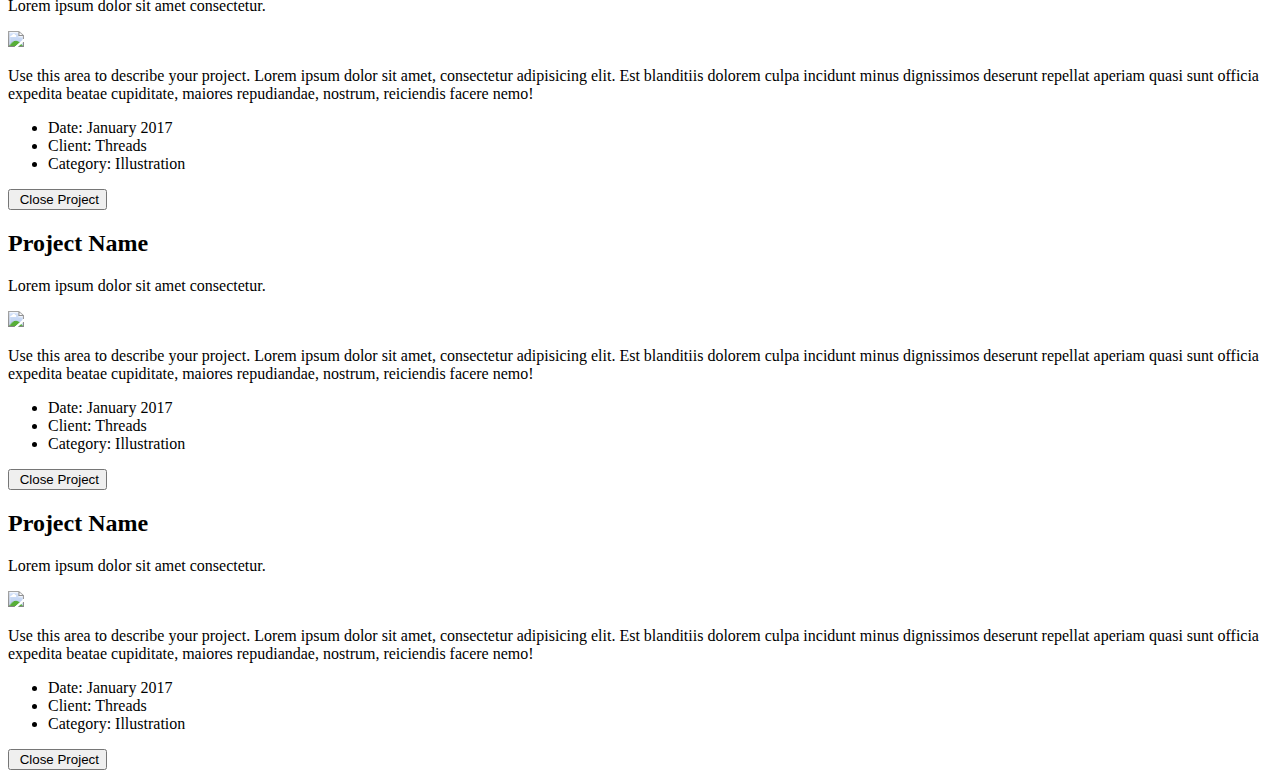
==== commit bf468b78: "Add files via upload" ====
--- a/index.html
+++ b/index.html
@@ -1,27 +1,33 @@
 <!DOCTYPE html>
-<html>
+<html style="overflow-x: hidden;">
 
 <head>
     <meta charset="utf-8">
     <meta name="viewport" content="width=device-width, initial-scale=1.0, shrink-to-fit=no">
     <title>Home - Jay Chopra</title>
     <meta name="description" content="An amalgamation of web-developer and investor.">
-    <link rel="stylesheet" href="./assets/bootstrap/css/bootstrap.min.css">
+    <link rel="apple-touch-icon" type="image/png" sizes="180x180" href="assets/img/apple-touch-icon.png">
+    <link rel="icon" type="image/png" sizes="16x16" href="assets/img/favicon-16x16.png">
+    <link rel="icon" type="image/png" sizes="32x32" href="assets/img/favicon-32x32.png">
+    <link rel="icon" type="image/png" sizes="180x180" href="assets/img/apple-touch-icon.png">
+    <link rel="icon" type="image/png" sizes="192x192" href="assets/img/android-chrome-192x192.png">
+    <link rel="icon" type="image/png" sizes="512x512" href="assets/img/android-chrome-512x512.png">
+    <link rel="stylesheet" href="assets/bootstrap/css/bootstrap.min.css">
     <link rel="stylesheet" href="https://fonts.googleapis.com/css?family=Montserrat:400,700">
     <link rel="stylesheet" href="https://fonts.googleapis.com/css?family=Kaushan+Script">
     <link rel="stylesheet" href="https://fonts.googleapis.com/css?family=Akaya+Kanadaka&amp;display=swap">
-    <link rel="stylesheet" href="./assets/fonts/fontawesome-all.min.css">
-    <link rel="stylesheet" href="./assets/fonts/font-awesome.min.css">
-    <link rel="stylesheet" href="./assets/fonts/ionicons.min.css">
-    <link rel="stylesheet" href="./assets/fonts/line-awesome.min.css">
-    <link rel="stylesheet" href="./assets/fonts/fontawesome5-overrides.min.css">
-    <link rel="stylesheet" href="./assets/css/Animated-Typing-With-Blinking.css">
-    <link rel="stylesheet" href="./assets/css/dropdown-search-bs4.css">
+    <link rel="stylesheet" href="assets/fonts/fontawesome-all.min.css">
+    <link rel="stylesheet" href="assets/fonts/font-awesome.min.css">
+    <link rel="stylesheet" href="assets/fonts/ionicons.min.css">
+    <link rel="stylesheet" href="assets/fonts/line-awesome.min.css">
+    <link rel="stylesheet" href="assets/fonts/fontawesome5-overrides.min.css">
+    <link rel="stylesheet" href="assets/css/Animated-Typing-With-Blinking.css">
+    <link rel="stylesheet" href="assets/css/dropdown-search-bs4.css">
     <link rel="stylesheet" href="https://cdnjs.cloudflare.com/ajax/libs/animate.css/3.5.2/animate.min.css">
     <link rel="stylesheet" href="https://cdnjs.cloudflare.com/ajax/libs/aos/2.3.4/aos.css">
-    <link rel="stylesheet" href="./assets/css/Jumbotron-Circular-Addon.css">
-    <link rel="stylesheet" href="./assets/css/Projects-Clean.css">
-    <link rel="stylesheet" href="./assets/css/untitled.css">
+    <link rel="stylesheet" href="assets/css/Jumbotron-Circular-Addon.css">
+    <link rel="stylesheet" href="assets/css/Projects-Clean.css">
+    <link rel="stylesheet" href="assets/css/untitled.css">
 </head>
 
 <body class="flex-grow-0 flex-shrink-0" id="page-top">
@@ -29,7 +35,7 @@
         <div class="container-fluid"><a class="navbar-brand" data-bss-hover-animate="pulse" href="#page-top" style="font-size: 32;text-shadow: 4px 1px 12px var(--orange);transform: scale(1.27);">Jay Chopra</a><button data-toggle="collapse" data-target="#navbarResponsive" class="navbar-toggler text-body navbar-toggler-right" data-bss-hover-animate="flash" type="button" aria-controls="navbarResponsive" aria-expanded="false" aria-label="Toggle navigation"><i class="fa fa-bars"></i></button>
             <div class="collapse navbar-collapse" id="navbarResponsive">
                 <ul class="navbar-nav ml-auto text-uppercase">
-                    <li class="nav-item"><a class="nav-link js-scroll-trigger" href="#services" style="text-shadow: 3px 1px 12px var(--blue);transform: scale(1);">Services</a></li>
+                    <li class="nav-item"></li>
                     <li class="nav-item"><a class="nav-link js-scroll-trigger" href="#education" style="text-shadow: 3px 1px 12px var(--blue);">Education</a></li>
                     <li class="nav-item"><a class="nav-link js-scroll-trigger" href="#courses" style="text-shadow: 3px 1px 12px var(--blue);">Achievements</a></li>
                     <li class="nav-item"><a class="nav-link js-scroll-trigger" href="#coca" style="text-shadow: 3px 1px 12px var(--blue);">C0-curricular</a></li>
@@ -38,7 +44,7 @@
             </div>
         </div>
     </nav>
-    <header class="masthead" style="background-image:url('./assets/img/Br24.gif');">
+    <header class="masthead" style="background-image:url('assets/img/Br24.gif');">
         <div class="container">
             <div class="intro-text">
                 <div class="text-capitalize text-center text-primary intro-lead-in" data-aos="zoom-in-up" data-aos-duration="600"><span style="color: var(--pink);border-color: var(--blue);font-weight: bold;background: var(--light);">Welcome To my world of web</span></div><span style="color: var(--gray-dark);font-size: 40px;font-family: 'Kaushan Script', serif;background: var(--light);">It's Nice to meet you</span>
@@ -49,11 +55,11 @@
         <div class="col" style="color: var(--indigo);background: linear-gradient(black, var(--orange) 0%, white 100%), var(--gray-dark);">
             <div class="text-nowrap d-flex justify-content-center align-items-center animated-text noSelect" style="background: rgba(255,255,255,0);border-style: none;margin-top: 16px;width: 50%;margin-right: auto;margin-left: auto;"><div class="caption v-middle text-center">
     <h1 class="cd-headline clip">
-        <span class="blc">I'm a</span>
+        <span class="blc">I'm </span>
         <span class="cd-words-wrapper">
-          <b class="is-visible">Developer </b>
-          <b>Poker Player</b>
-          <b>Programmer</b>
+          <b class="is-visible">a Developer </b>
+          <b>Jay Chopra</b>
+          <b>a Programmer</b>
         </span>
         <span class="blinking"></span>
     </h1>
@@ -381,14 +387,14 @@
             </div>
         </div>
     </div>
-    <script src="./assets/js/jquery.min.js"></script>
-    <script src="./assets/bootstrap/js/bootstrap.min.js"></script>
-    <script src="./assets/js/bs-init.js"></script>
+    <script src="assets/js/jquery.min.js"></script>
+    <script src="assets/bootstrap/js/bootstrap.min.js"></script>
+    <script src="assets/js/bs-init.js"></script>
     <script src="https://cdnjs.cloudflare.com/ajax/libs/aos/2.3.4/aos.js"></script>
     <script src="https://cdnjs.cloudflare.com/ajax/libs/jquery-easing/1.4.1/jquery.easing.min.js"></script>
-    <script src="./assets/js/agency.js"></script>
-    <script src="./assets/js/Animated-Typing-With-Blinking.js"></script>
-    <script src="./assets/js/dropdown-search-bs4.js"></script>
+    <script src="assets/js/agency.js"></script>
+    <script src="assets/js/Animated-Typing-With-Blinking.js"></script>
+    <script src="assets/js/dropdown-search-bs4.js"></script>
 </body>
 
-</html>
+</html>